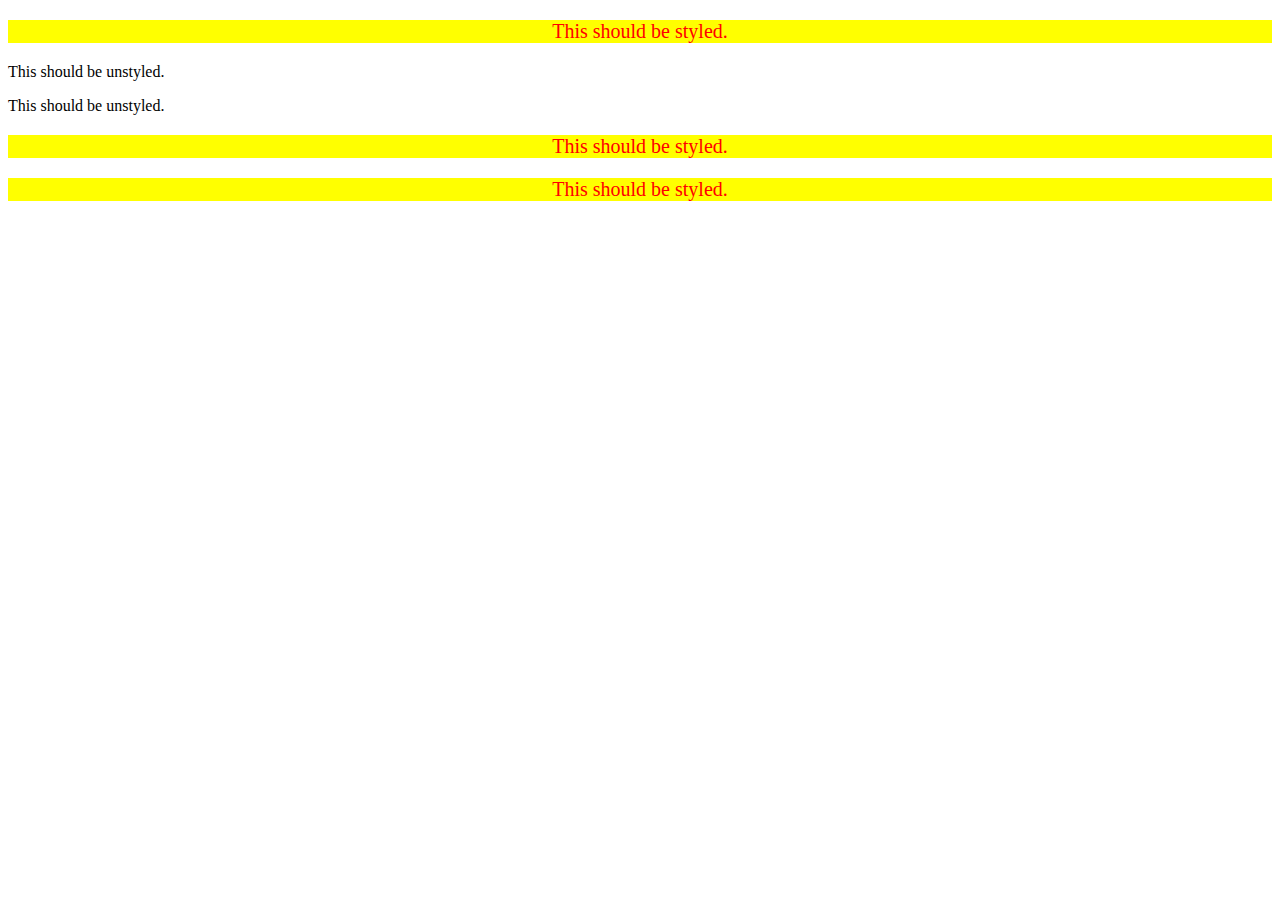
==== foundations/05-descendant-combinator/index.html @ f1b7ffd9 "Copy CSS Exercises to test repo" ====
<!DOCTYPE html>
<html lang="en">
  <head>
    <meta charset="UTF-8">
    <meta http-equiv="X-UA-Compatible" content="IE=edge">
    <meta name="viewport" content="width=device-width, initial-scale=1.0">
    <title>Descendant Combinator</title>
    <link rel="stylesheet" href="style.css">
  </head>
  <body>
    <div class="container">
      <p class="text">This should be styled.</p>
    </div>
    <p class="text">This should be unstyled.</p>
    <p class="text">This should be unstyled.</p>
    <div class="container">
      <p class="text">This should be styled.</p>
      <p class="text">This should be styled.</p>
    </div>
  </body>
</html>
---- foundations/05-descendant-combinator/style.css ----
.container .text {
    background-color: yellow;
    color: red;
    font-size: 20px;
    text-align: center;

}
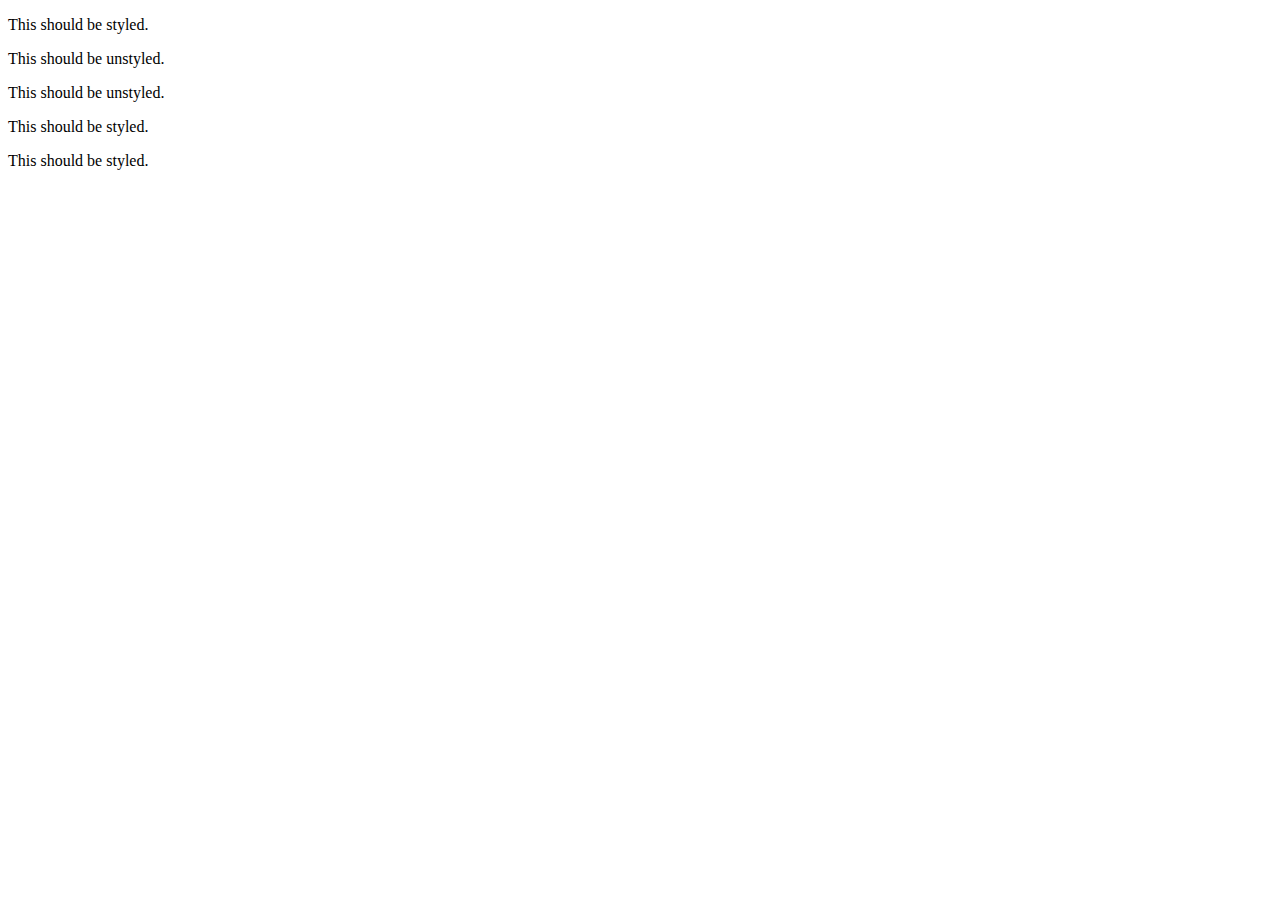
==== commit 55790db1: "Complete ex 5" ====
--- a/foundations/05-descendant-combinator/index.html
+++ b/foundations/05-descendant-combinator/index.html
@@ -5,7 +5,7 @@
     <meta http-equiv="X-UA-Compatible" content="IE=edge">
     <meta name="viewport" content="width=device-width, initial-scale=1.0">
     <title>Descendant Combinator</title>
-    <link rel="stylesheet" href="style.css">
+    <link rel="stylesheet" href="solution.css">
   </head>
   <body>
     <div class="container">
